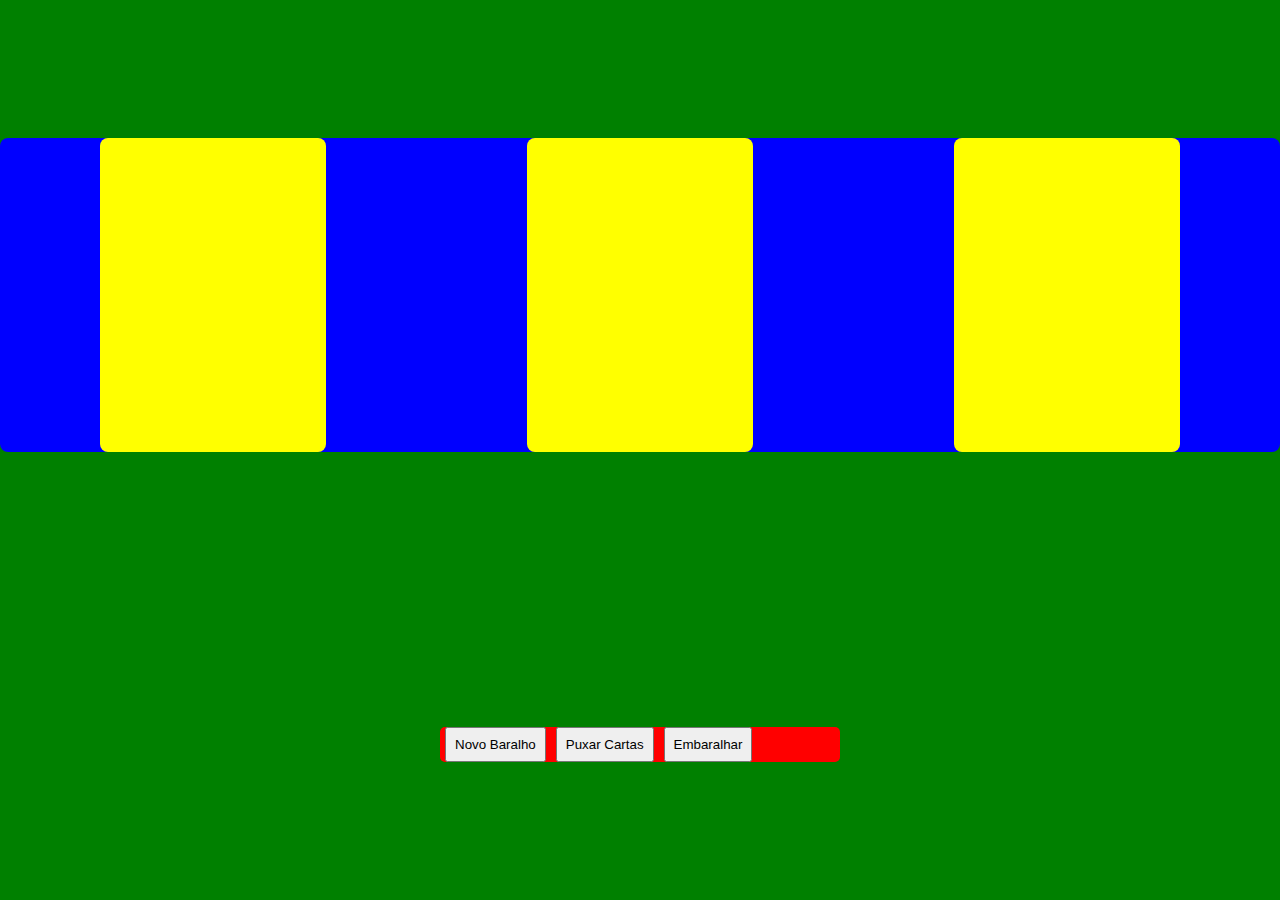
==== Java script/Truco/index.html @ 7d37defc "truco" ====
<!DOCTYPE html>
<html lang="en">

<head>
  <meta charset="UTF-8">
  <meta name="viewport" content="width=device-width, initial-scale=1.0">
  <title>cartas</title>
  <link href="../Truco/style.css" rel="stylesheet">
</head>

<body>
  <main>
    <div class="mesa">
      <div class="carta" id="carta1"></div>
      <div class="carta" id="carta2"></div>
      <div class="carta" id="carta3"></div>
    </div>
    <div class="painel">
      <button class="botoes">Novo Baralho</button>
      <button class="botoes">Puxar Cartas</button>
      <button class="botoes">Embaralhar</button>
    </div>

  </main>
</body>
<script>
  fetch("https://deckofcardsapi.com/api/deck/5r45ul61mg4e/draw/?count=3")
    .then(function (respostaApi) {
      const json = respostaApi.json();
      return json;
    }).then(function (jsonData) {
      const cards = jsonData.cards;

      for (let i = 0; i < 3; i++) {
        const id = `carta${1 + i}`;

        const card1 = document.getElementById(id);
        const img1 = document.createElement('img');
        img1.setAttribute('src', cards[i].image);
        card1.append(img1);
      }



      console.log(cards[0]);
    })
</script>

</html>
---- Java script/Truco/style.css ----
main{
    display: flex;
    flex-direction: column;
    justify-content: space-around;
    height: inherit;
}

body{
    background-color: green;
    margin: 0;
    height: 100vh;
}

.mesa{
    display: flex;
    width: 100%;
    margin: 0 auto;
    border-radius: 8px;
    background-color: blue;
}

.carta{
    margin: auto;
    width: 226px;
    height: 314px;
    border-radius: 8px;
    background-color: yellow;
}

.painel{
    margin: 0 auto;
    display: flex;
    width: 400px;
    border-radius: 5px;
    background-color: red;
}

.botoes{
    margin: 0 5px;
    padding: 8px;
}
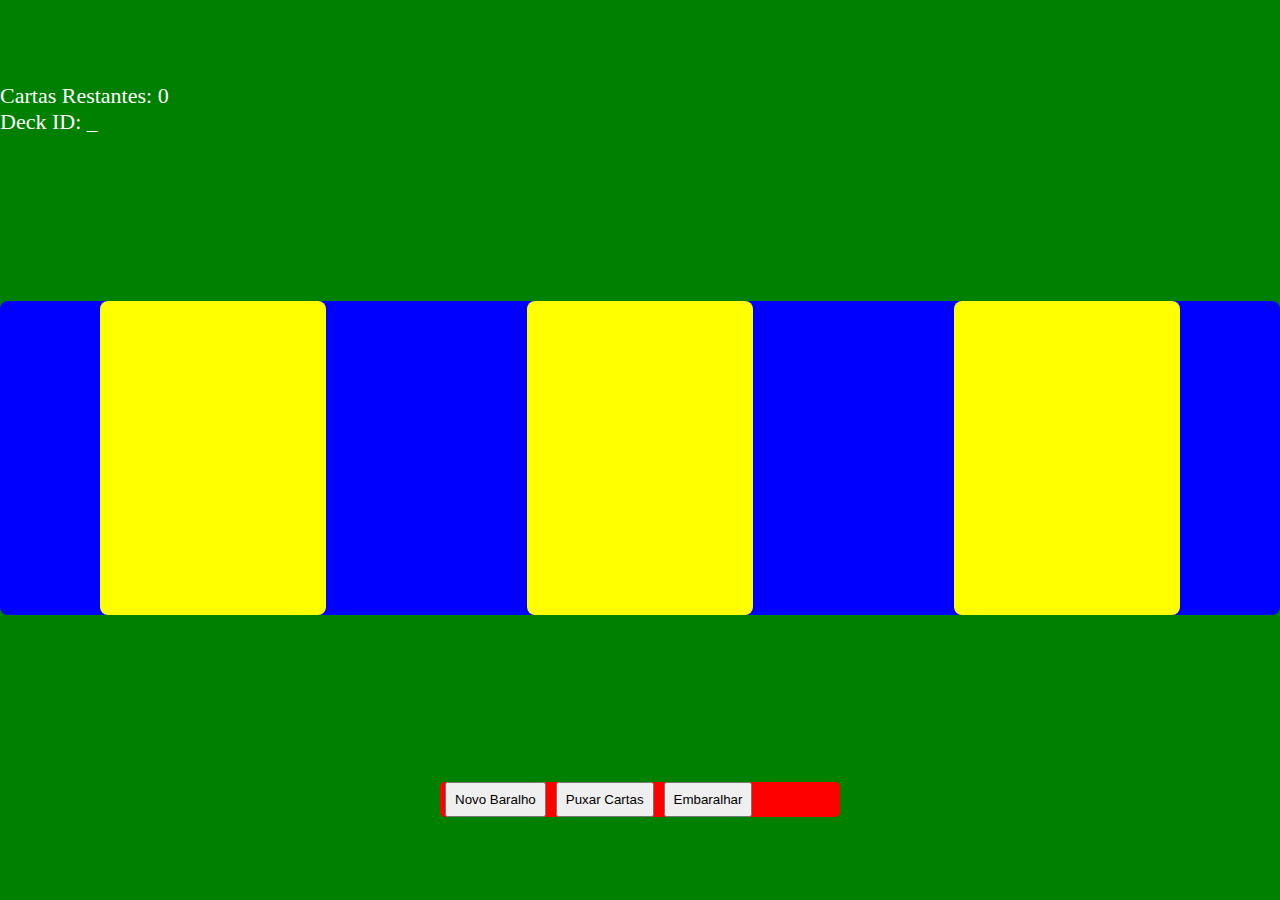
==== commit fc282740: "atualização baralho:18/09/024" ====
--- a/Java script/Truco/index.html
+++ b/Java script/Truco/index.html
@@ -10,6 +10,14 @@
 
 <body>
   <main>
+    <div class="nav">
+      <div class="info">Cartas Restantes: 
+          <span id="remaining">0</span>
+      </div>
+      <div class="info">Deck ID:
+          <span id="deck_id">_</span>
+      </div>
+   </div>
     <div class="mesa">
       <div class="carta" id="carta1"></div>
       <div class="carta" id="carta2"></div>
@@ -17,33 +25,56 @@
     </div>
     <div class="painel">
       <button class="botoes">Novo Baralho</button>
-      <button class="botoes">Puxar Cartas</button>
-      <button class="botoes">Embaralhar</button>
+      <button class="botoes" onclick="olharcartas()">Puxar Cartas</button>
+      <button class="botoes" onclick="embaralhar()">Embaralhar</button>
     </div>
 
   </main>
 </body>
 <script>
-  fetch("https://deckofcardsapi.com/api/deck/5r45ul61mg4e/draw/?count=3")
-    .then(function (respostaApi) {
-      const json = respostaApi.json();
-      return json;
-    }).then(function (jsonData) {
-      const cards = jsonData.cards;
+  function getjsondata(respostaApi) {
+        const json = respostaApi.json();
+        return json;
+  }   
+  function atualizarInfo(jsonData){
+    if(!jsonData.success)
+      throw new Error("Erro  ao  acessar Api ");
+    const deck_id = jsonData.deck_id;
+    const remaining = jsonData.remaining;
+    const info1 = document.getElementById("deck_id");
+    const info2 = document.getElementById("remaining")
+    info1.innerText = deck_id;
+    info2.innerText = remaining;
+    return jsonData;
+  }   
+  function olharcartas() {
+    fetch("https://deckofcardsapi.com/api/deck/5r45ul61mg4e/draw/?count=3")
+      .then(getjsondata)
+      .then(atualizarInfo)
+      .then(function (jsonData) {
+        const cards = jsonData.cards;
 
-      for (let i = 0; i < 3; i++) {
-        const id = `carta${1 + i}`;
+        for (let i = 0; i < 3; i++) {
+          const id = `carta${1 + i}`;
 
-        const card1 = document.getElementById(id);
-        const img1 = document.createElement('img');
-        img1.setAttribute('src', cards[i].image);
-        card1.append(img1);
-      }
+          const card1 = document.getElementById(id);
 
+          let img1 = card1.querySelector('img');
+          if (img1 == null) {
+            img1 = document.createElement('img');
+          }
 
+          img1.setAttribute('src', cards[i].image);
+          card1.append(img1);
+        }
+      })
+  }
 
-      console.log(cards[0]);
-    })
+  function embaralhar() {
+    fetch("https://deckofcardsapi.com/api/deck/5r45ul61mg4e/shuffle/?remaining=false")
+      .then(getjsondata)
+  }
+
 </script>
 
 </html>--- a/Java script/Truco/style.css
+++ b/Java script/Truco/style.css
@@ -38,4 +38,9 @@
 .botoes{
     margin: 0 5px;
     padding: 8px;
+}
+
+.info{
+    color: white;
+    font-size: 22px;
 }